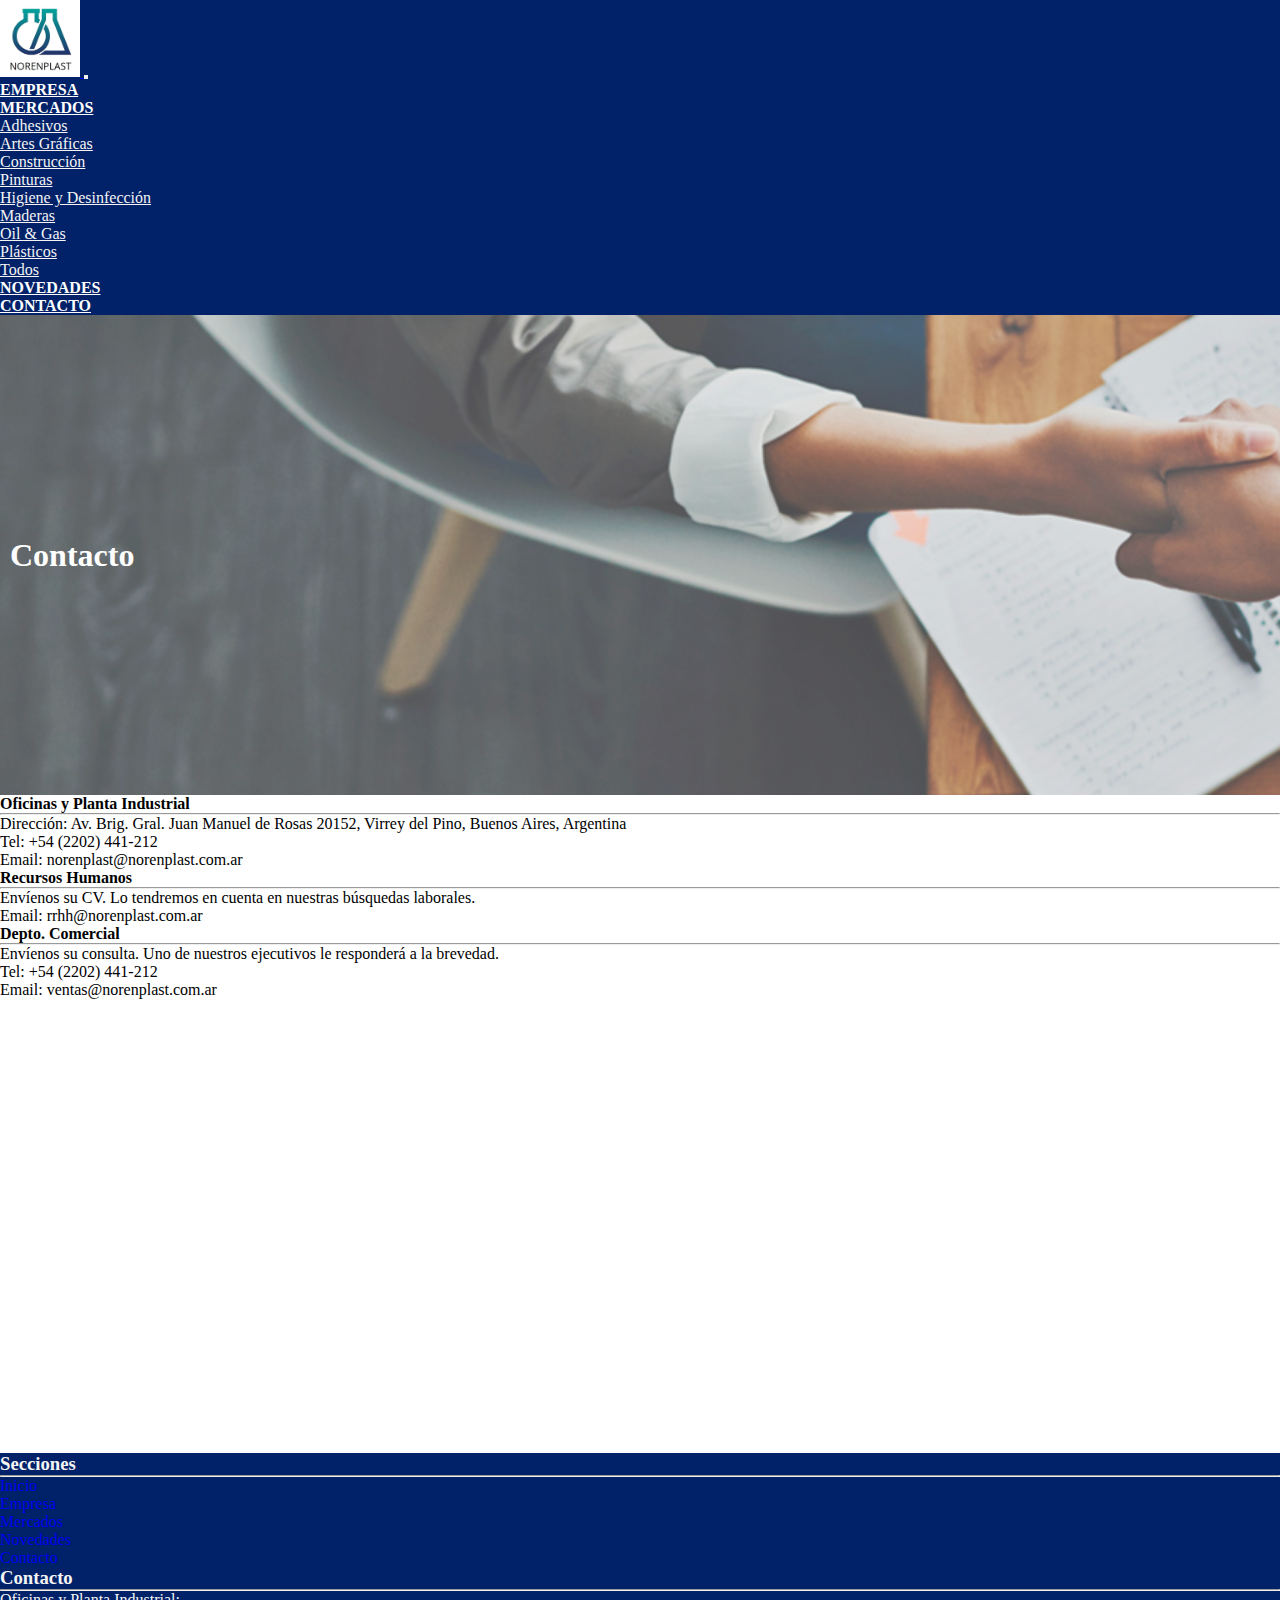
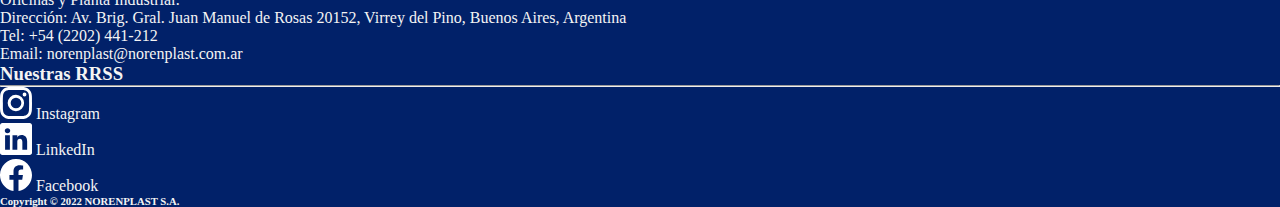
==== pages/contacto.html @ 791c7e7f "Tercer Pre-entrega: Se utilizó SASS para la hoja de estilos principal, que contiene el estilo de tod" ====
<!DOCTYPE html>
<html lang="es">
<head>
    <meta charset="UTF-8">
    <meta http-equiv="X-UA-Compatible" content="IE=edge">
    <meta name="viewport" content="width=device-width, initial-scale=1.0">
    <meta name="description" content="CONTACTO: Av. Brig. Gral. Juan Manuel de Rosas 20152, Virrey del Pino, Buenos Aires, Argentina">
    <meta name="keywords" content="contacto, dirección, teléfono, email">
    <link rel="apple-touch-icon" sizes="180x180" href="./assets/img/apple-touch-icon.png">
    <link rel="icon" type="image/png" sizes="32x32" href="./assets/img/favicon-32x32.png">
    <link rel="icon" type="image/png" sizes="16x16" href="./assets/img/favicon-16x16.png">
    <link href="https://cdn.jsdelivr.net/npm/bootstrap@5.2.2/dist/css/bootstrap.min.css" rel="stylesheet" integrity="sha384-Zenh87qX5JnK2Jl0vWa8Ck2rdkQ2Bzep5IDxbcnCeuOxjzrPF/et3URy9Bv1WTRi" crossorigin="anonymous">
    <link rel="stylesheet" href="../sass/main.css">
    <title>Norenplast - Contacto</title>
</head>
<body>
    <header>
        <nav class="navbar navbar-expand-lg pt-0 pb-2">
            <div class="container-fluid p-color">
                <a class="navbar-brand" href="../index.html">
                    <img src="../assets/img/logo.jpg" alt="logo" style="width: 80px" class="p-1">
                </a>
                <button class="navbar-toggler" type="button" data-bs-toggle="collapse" data-bs-target="#navbarNavDropdown" aria-controls="navbarNavDropdown" aria-expanded="false" aria-label="Toggle navigation">
                <span class="navbar-toggler-icon"></span>
                </button>
                <div class="collapse navbar-collapse" id="navbarNavDropdown">
                <ul class="navbar-nav">
                    <li class="nav-item">
                    <a class="nav-link" aria-current="page" href="./empresa.html">EMPRESA</a>
                    </li>
                    <li class="nav-item dropdown">
                    <a class="nav-link dropdown-toggle" href="#" role="button" data-bs-toggle="dropdown" aria-expanded="false">
                        MERCADOS
                    </a>
                    <ul class="dropdown-menu p-color">
                        <li><a class="dropdown-item p-color" href="./mercados.html">Adhesivos</a></li>
                        <li><a class="dropdown-item p-color" href="./mercados.html">Artes Gráficas</a></li>
                        <li><a class="dropdown-item p-color" href="./mercados.html">Construcción</a></li>
                        <li><a class="dropdown-item p-color" href="./mercados.html">Pinturas</a></li>
                        <li><a class="dropdown-item p-color" href="./mercados.html">Higiene y Desinfección</a></li>
                        <li><a class="dropdown-item p-color" href="./mercados.html">Maderas</a></li>
                        <li><a class="dropdown-item p-color" href="./mercados.html">Oil & Gas</a></li>
                        <li><a class="dropdown-item p-color" href="./mercados.html">Plásticos</a></li>
                        <li><a class="dropdown-item p-color" href="./mercados.html">Todos</a></li>
                    </ul>
                    </li>
                    <li class="nav-item">
                    <a class="nav-link" href="./novedades.html">NOVEDADES</a>
                    </li>
                    <li class="nav-item">
                    <a class="nav-link" href="./contacto.html">CONTACTO</a>
                    </li>
                </ul>
                </div>
            </div>
            </nav>
    </header>
    <main>
        <div class="container-fluid">
            <div class="row">
                <div class="parallax img-5 col-md-12" id="m">
                    <h1 class="display-3 title-parallax" id="m">Contacto</h1>
                </div>
            </div>
            </div>
        <div class="container">
            <div class="row">
                <div class="col-md-4 mt-2">
                    <h4>Oficinas y Planta Industrial</h4><hr>
                        <ul>
                            <li>Dirección: Av. Brig. Gral. Juan Manuel de Rosas 20152, Virrey del Pino, Buenos Aires, Argentina</li>
                            <li>Tel: +54 (2202) 441-212</li>
                            <li>Email: norenplast@norenplast.com.ar</li>
                        </ul> 
                </div>
                <div class="col-md-4 mt-2">
                    <h4>Recursos Humanos</h4><hr>
                    <ul>
                        <li>Envíenos su CV. Lo tendremos en cuenta en nuestras búsquedas laborales.</li>
                        <li>Email: rrhh@norenplast.com.ar</li>
                    </ul>
                </div>
                <div class="col-md-4 mt-2">
                    <h4>Depto. Comercial</h4><hr>
                    <ul>
                        <li>Envíenos su consulta. Uno de nuestros ejecutivos le responderá a la brevedad.</li>
                        <li>Tel: +54 (2202) 441-212</li>
                        <li>Email: ventas@norenplast.com.ar</li>
                    </ul>
                </div>
            </div>
        </div>
        <div class="container mt-2">
            <div class="row">
                <div class="col-md-12">
                    <iframe src="https://www.google.com/maps/embed?pb=!1m18!1m12!1m3!1d3275.686453004687!2d-58.639689984833495!3d-34.813829480405516!2m3!1f0!2f0!3f0!3m2!1i1024!2i768!4f13.1!3m3!1m2!1s0x95bcdb53b8b884f3%3A0x42405a82d82f8050!2sNoren%20Plast%20S.A.!5e0!3m2!1ses-419!2sar!4v1666370033081!5m2!1ses-419!2sar" width="100%" height="450" style="border:0;" allowfullscreen="" loading="lazy" referrerpolicy="no-referrer-when-downgrade"></iframe>
                </div>
            </div>
        </div>
    </main>
    <footer class="container-fluid">
        <div class="row p-color">
            <div class="col-md-4">
                <h3 class="pt-2">Secciones</h3><hr>
                <ul>
                    <li><a href="../index.html">Inicio</a></li>
                    <li><a href="./empresa.html">Empresa</a></li>
                    <li><a href="./mercados.html">Mercados</a></li>
                    <li><a href="./novedades.html">Novedades</a></li>
                    <li><a href="#">Contacto</a></li>
                </ul>
            </div>
            <div class="col-md-4">
                <h3 class="pt-2">Contacto</h3><hr>
                <ul>
                    <li>Oficinas y Planta Industrial:</li>
                    <li>Dirección: Av. Brig. Gral. Juan Manuel de Rosas 20152, Virrey del Pino, Buenos Aires, Argentina </li>
                    <li>Tel: +54 (2202) 441-212</li>
                    <li>Email: norenplast@norenplast.com.ar </li>
                </ul>
            </div>
            <div class="col-md-4">
                <h3 class="pt-2">Nuestras RRSS</h3><hr>
                <ul>
                    <li>
                        <a href="http://www.instagram.com" target="_blank"> 
                            <svg class="py-2" xmlns="http://www.w3.org/2000/svg" width="32" height="32" fill="white" class="bi bi-instagram" viewBox="0 0 16 16">
                                <path d="M8 0C5.829 0 5.556.01 4.703.048 3.85.088 3.269.222 2.76.42a3.917 3.917 0 0 0-1.417.923A3.927 3.927 0 0 0 .42 2.76C.222 3.268.087 3.85.048 4.7.01 5.555 0 5.827 0 8.001c0 2.172.01 2.444.048 3.297.04.852.174 1.433.372 1.942.205.526.478.972.923 1.417.444.445.89.719 1.416.923.51.198 1.09.333 1.942.372C5.555 15.99 5.827 16 8 16s2.444-.01 3.298-.048c.851-.04 1.434-.174 1.943-.372a3.916 3.916 0 0 0 1.416-.923c.445-.445.718-.891.923-1.417.197-.509.332-1.09.372-1.942C15.99 10.445 16 10.173 16 8s-.01-2.445-.048-3.299c-.04-.851-.175-1.433-.372-1.941a3.926 3.926 0 0 0-.923-1.417A3.911 3.911 0 0 0 13.24.42c-.51-.198-1.092-.333-1.943-.372C10.443.01 10.172 0 7.998 0h.003zm-.717 1.442h.718c2.136 0 2.389.007 3.232.046.78.035 1.204.166 1.486.275.373.145.64.319.92.599.28.28.453.546.598.92.11.281.24.705.275 1.485.039.843.047 1.096.047 3.231s-.008 2.389-.047 3.232c-.035.78-.166 1.203-.275 1.485a2.47 2.47 0 0 1-.599.919c-.28.28-.546.453-.92.598-.28.11-.704.24-1.485.276-.843.038-1.096.047-3.232.047s-2.39-.009-3.233-.047c-.78-.036-1.203-.166-1.485-.276a2.478 2.478 0 0 1-.92-.598 2.48 2.48 0 0 1-.6-.92c-.109-.281-.24-.705-.275-1.485-.038-.843-.046-1.096-.046-3.233 0-2.136.008-2.388.046-3.231.036-.78.166-1.204.276-1.486.145-.373.319-.64.599-.92.28-.28.546-.453.92-.598.282-.11.705-.24 1.485-.276.738-.034 1.024-.044 2.515-.045v.002zm4.988 1.328a.96.96 0 1 0 0 1.92.96.96 0 0 0 0-1.92zm-4.27 1.122a4.109 4.109 0 1 0 0 8.217 4.109 4.109 0 0 0 0-8.217zm0 1.441a2.667 2.667 0 1 1 0 5.334 2.667 2.667 0 0 1 0-5.334z"/>
                        </svg>
                    </a> Instagram
                    </li>
                    <li>
                        <a href="http://www.linkedin.com" target="_blank"> 
                            <svg class="py-2" xmlns="http://www.w3.org/2000/svg" width="32" height="32" fill="white" class="bi bi-linkedin" viewBox="0 0 16 16">
                                <path d="M0 1.146C0 .513.526 0 1.175 0h13.65C15.474 0 16 .513 16 1.146v13.708c0 .633-.526 1.146-1.175 1.146H1.175C.526 16 0 15.487 0 14.854V1.146zm4.943 12.248V6.169H2.542v7.225h2.401zm-1.2-8.212c.837 0 1.358-.554 1.358-1.248-.015-.709-.52-1.248-1.342-1.248-.822 0-1.359.54-1.359 1.248 0 .694.521 1.248 1.327 1.248h.016zm4.908 8.212V9.359c0-.216.016-.432.08-.586.173-.431.568-.878 1.232-.878.869 0 1.216.662 1.216 1.634v3.865h2.401V9.25c0-2.22-1.184-3.252-2.764-3.252-1.274 0-1.845.7-2.165 1.193v.025h-.016a5.54 5.54 0 0 1 .016-.025V6.169h-2.4c.03.678 0 7.225 0 7.225h2.4z"/>
                            </svg>
                        </a> LinkedIn
                    </li>
                    <li>
                        <a href="http://www.facebook.com" target="_blank">
                            <svg class="py-2" xmlns="http://www.w3.org/2000/svg" width="32" height="32" fill="white" class="bi bi-facebook" viewBox="0 0 16 16">
                                <path d="M16 8.049c0-4.446-3.582-8.05-8-8.05C3.58 0-.002 3.603-.002 8.05c0 4.017 2.926 7.347 6.75 7.951v-5.625h-2.03V8.05H6.75V6.275c0-2.017 1.195-3.131 3.022-3.131.876 0 1.791.157 1.791.157v1.98h-1.009c-.993 0-1.303.621-1.303 1.258v1.51h2.218l-.354 2.326H9.25V16c3.824-.604 6.75-3.934 6.75-7.951z"/>
                            </svg>
                        </a> Facebook
                    </li>
                </ul>
            </div>
            <h6 class="py-2 text-end"> Copyright © 2022 NORENPLAST S.A.</h6>
        </div>
    </footer>
<script src="https://cdn.jsdelivr.net/npm/bootstrap@5.2.2/dist/js/bootstrap.bundle.min.js" integrity="sha384-OERcA2EqjJCMA+/3y+gxIOqMEjwtxJY7qPCqsdltbNJuaOe923+mo//f6V8Qbsw3" crossorigin="anonymous"></script>    
</body>
</html>
---- sass/main.css ----
* {
  margin: 0;
  padding: 0;
  box-sizing: border-box;
}

.p-color, .card {
  background-color: #012169;
  color: #f4f4f4;
  border: #012169;
}

.nav-link {
  color: white;
  font-weight: bold;
}

.texto-resaltado {
  font-style: italic;
  font-size: large;
}

main div .col-md-7 {
  text-align: justify;
}

.card {
  color: white;
}

.card-h img:hover {
  opacity: 0.5;
}

.s-color {
  background-color: #f4f4f4;
  color: black;
}

.s-color-nov {
  background-color: white;
  color: #012169;
}

footer ul li {
  list-style-type: none;
  text-align: left;
}
footer ul li a {
  text-decoration: none;
}

div ul li {
  list-style-type: none;
}

.parallax {
  background-attachment: fixed;
  background-position: center;
  background-repeat: no-repeat;
  background-size: cover;
  height: 480px;
  position: relative;
  opacity: 0.7;
}

.img-2 {
  background-image: url(../assets/img/img-2.jpg);
}

.img-3 {
  background-image: url(../assets/img/img-3.jpg);
}

.img-4 {
  background-image: url(../assets/img/img-4.jpg);
}

.img-5 {
  background-image: url(../assets/img/img-5.jpg);
}

.title-parallax {
  color: white;
  line-height: 480px;
  padding: 0 0 0 10px;
}

@media screen and (max-width: 765px) {
  .dsp-none {
    display: none;
  }
}/*# sourceMappingURL=main.css.map */
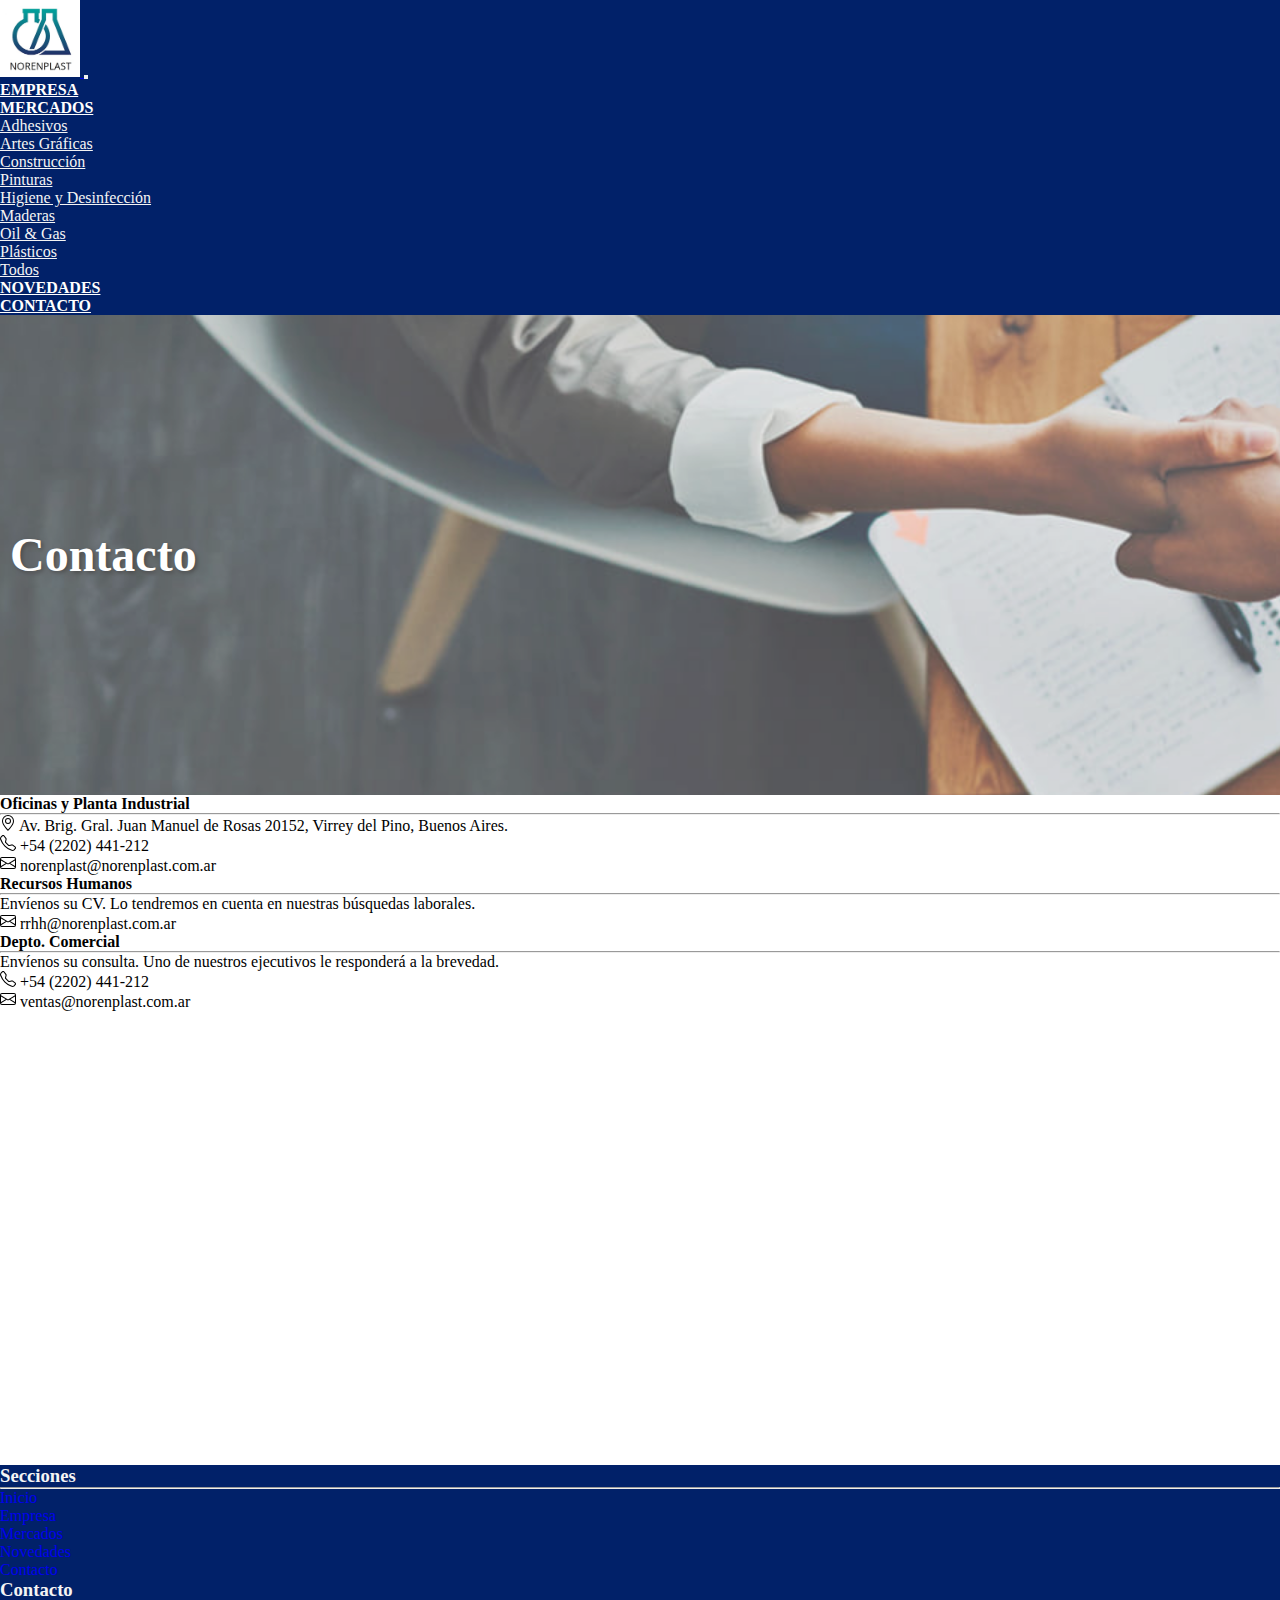
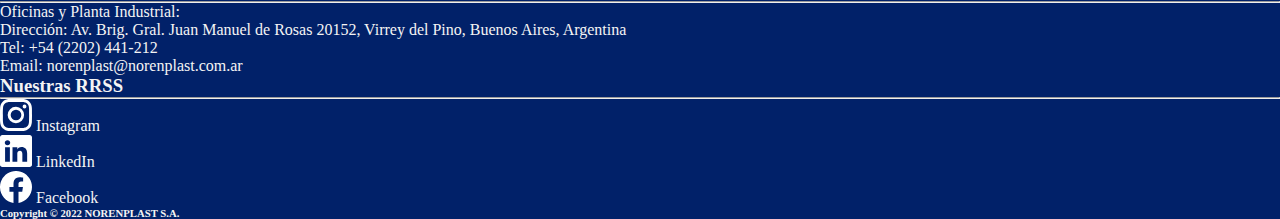
==== commit b04b5a90: "Se mejoró responsive para mobile y ipad + compresión de imagenes para optimización" ====
--- a/pages/contacto.html
+++ b/pages/contacto.html
@@ -59,33 +59,52 @@
         <div class="container-fluid">
             <div class="row">
                 <div class="parallax img-5 col-md-12" id="m">
-                    <h1 class="display-3 title-parallax" id="m">Contacto</h1>
+                    <h1 class="title-parallax" id="m">Contacto</h1>
                 </div>
             </div>
             </div>
         <div class="container">
             <div class="row">
-                <div class="col-md-4 mt-2">
+                <div class="col-lg-4 mt-2">
                     <h4>Oficinas y Planta Industrial</h4><hr>
                         <ul>
-                            <li>Dirección: Av. Brig. Gral. Juan Manuel de Rosas 20152, Virrey del Pino, Buenos Aires, Argentina</li>
-                            <li>Tel: +54 (2202) 441-212</li>
-                            <li>Email: norenplast@norenplast.com.ar</li>
+                            <li><svg xmlns="http://www.w3.org/2000/svg" width="16" height="16" fill="currentColor" class="bi bi-geo-alt" viewBox="0 0 16 16">
+                                <path d="M12.166 8.94c-.524 1.062-1.234 2.12-1.96 3.07A31.493 31.493 0 0 1 8 14.58a31.481 31.481 0 0 1-2.206-2.57c-.726-.95-1.436-2.008-1.96-3.07C3.304 7.867 3 6.862 3 6a5 5 0 0 1 10 0c0 .862-.305 1.867-.834 2.94zM8 16s6-5.686 6-10A6 6 0 0 0 2 6c0 4.314 6 10 6 10z"/>
+                                <path d="M8 8a2 2 0 1 1 0-4 2 2 0 0 1 0 4zm0 1a3 3 0 1 0 0-6 3 3 0 0 0 0 6z"/>
+                            </svg> Av. Brig. Gral. Juan Manuel de Rosas 20152, Virrey del Pino, Buenos Aires.
+                            </li>
+                            <li><svg xmlns="http://www.w3.org/2000/svg" width="16" height="16" fill="currentColor" class="bi bi-telephone" viewBox="0 0 16 16">
+                                <path d="M3.654 1.328a.678.678 0 0 0-1.015-.063L1.605 2.3c-.483.484-.661 1.169-.45 1.77a17.568 17.568 0 0 0 4.168 6.608 17.569 17.569 0 0 0 6.608 4.168c.601.211 1.286.033 1.77-.45l1.034-1.034a.678.678 0 0 0-.063-1.015l-2.307-1.794a.678.678 0 0 0-.58-.122l-2.19.547a1.745 1.745 0 0 1-1.657-.459L5.482 8.062a1.745 1.745 0 0 1-.46-1.657l.548-2.19a.678.678 0 0 0-.122-.58L3.654 1.328zM1.884.511a1.745 1.745 0 0 1 2.612.163L6.29 2.98c.329.423.445.974.315 1.494l-.547 2.19a.678.678 0 0 0 .178.643l2.457 2.457a.678.678 0 0 0 .644.178l2.189-.547a1.745 1.745 0 0 1 1.494.315l2.306 1.794c.829.645.905 1.87.163 2.611l-1.034 1.034c-.74.74-1.846 1.065-2.877.702a18.634 18.634 0 0 1-7.01-4.42 18.634 18.634 0 0 1-4.42-7.009c-.362-1.03-.037-2.137.703-2.877L1.885.511z"/>
+                            </svg> +54 (2202) 441-212
+                            </li>
+                            <li><svg xmlns="http://www.w3.org/2000/svg" width="16" height="16" fill="currentColor" class="bi bi-envelope" viewBox="0 0 16 16">
+                                <path d="M0 4a2 2 0 0 1 2-2h12a2 2 0 0 1 2 2v8a2 2 0 0 1-2 2H2a2 2 0 0 1-2-2V4Zm2-1a1 1 0 0 0-1 1v.217l7 4.2 7-4.2V4a1 1 0 0 0-1-1H2Zm13 2.383-4.708 2.825L15 11.105V5.383Zm-.034 6.876-5.64-3.471L8 9.583l-1.326-.795-5.64 3.47A1 1 0 0 0 2 13h12a1 1 0 0 0 .966-.741ZM1 11.105l4.708-2.897L1 5.383v5.722Z"/>
+                            </svg> norenplast@norenplast.com.ar
+                            </li>
                         </ul> 
                 </div>
-                <div class="col-md-4 mt-2">
+                <div class="col-lg-4 mt-2">
                     <h4>Recursos Humanos</h4><hr>
                     <ul>
                         <li>Envíenos su CV. Lo tendremos en cuenta en nuestras búsquedas laborales.</li>
-                        <li>Email: rrhh@norenplast.com.ar</li>
+                        <li><svg xmlns="http://www.w3.org/2000/svg" width="16" height="16" fill="currentColor" class="bi bi-envelope" viewBox="0 0 16 16">
+                            <path d="M0 4a2 2 0 0 1 2-2h12a2 2 0 0 1 2 2v8a2 2 0 0 1-2 2H2a2 2 0 0 1-2-2V4Zm2-1a1 1 0 0 0-1 1v.217l7 4.2 7-4.2V4a1 1 0 0 0-1-1H2Zm13 2.383-4.708 2.825L15 11.105V5.383Zm-.034 6.876-5.64-3.471L8 9.583l-1.326-.795-5.64 3.47A1 1 0 0 0 2 13h12a1 1 0 0 0 .966-.741ZM1 11.105l4.708-2.897L1 5.383v5.722Z"/>
+                        </svg> rrhh@norenplast.com.ar
+                        </li>
                     </ul>
                 </div>
-                <div class="col-md-4 mt-2">
+                <div class="col-lg-4 mt-2">
                     <h4>Depto. Comercial</h4><hr>
                     <ul>
                         <li>Envíenos su consulta. Uno de nuestros ejecutivos le responderá a la brevedad.</li>
-                        <li>Tel: +54 (2202) 441-212</li>
-                        <li>Email: ventas@norenplast.com.ar</li>
+                        <li><svg xmlns="http://www.w3.org/2000/svg" width="16" height="16" fill="currentColor" class="bi bi-telephone" viewBox="0 0 16 16">
+                            <path d="M3.654 1.328a.678.678 0 0 0-1.015-.063L1.605 2.3c-.483.484-.661 1.169-.45 1.77a17.568 17.568 0 0 0 4.168 6.608 17.569 17.569 0 0 0 6.608 4.168c.601.211 1.286.033 1.77-.45l1.034-1.034a.678.678 0 0 0-.063-1.015l-2.307-1.794a.678.678 0 0 0-.58-.122l-2.19.547a1.745 1.745 0 0 1-1.657-.459L5.482 8.062a1.745 1.745 0 0 1-.46-1.657l.548-2.19a.678.678 0 0 0-.122-.58L3.654 1.328zM1.884.511a1.745 1.745 0 0 1 2.612.163L6.29 2.98c.329.423.445.974.315 1.494l-.547 2.19a.678.678 0 0 0 .178.643l2.457 2.457a.678.678 0 0 0 .644.178l2.189-.547a1.745 1.745 0 0 1 1.494.315l2.306 1.794c.829.645.905 1.87.163 2.611l-1.034 1.034c-.74.74-1.846 1.065-2.877.702a18.634 18.634 0 0 1-7.01-4.42 18.634 18.634 0 0 1-4.42-7.009c-.362-1.03-.037-2.137.703-2.877L1.885.511z"/>
+                        </svg> +54 (2202) 441-212
+                        </li>
+                        <li><svg xmlns="http://www.w3.org/2000/svg" width="16" height="16" fill="currentColor" class="bi bi-envelope" viewBox="0 0 16 16">
+                            <path d="M0 4a2 2 0 0 1 2-2h12a2 2 0 0 1 2 2v8a2 2 0 0 1-2 2H2a2 2 0 0 1-2-2V4Zm2-1a1 1 0 0 0-1 1v.217l7 4.2 7-4.2V4a1 1 0 0 0-1-1H2Zm13 2.383-4.708 2.825L15 11.105V5.383Zm-.034 6.876-5.64-3.471L8 9.583l-1.326-.795-5.64 3.47A1 1 0 0 0 2 13h12a1 1 0 0 0 .966-.741ZM1 11.105l4.708-2.897L1 5.383v5.722Z"/>
+                        </svg> ventas@norenplast.com.ar
+                        </li>
                     </ul>
                 </div>
             </div>
--- a/sass/main.css
+++ b/sass/main.css
@@ -82,12 +82,30 @@
 
 .title-parallax {
   color: white;
+  font-size: 3rem;
+  font-weight: bold;
+  text-shadow: 2px 2px 4px black;
   line-height: 480px;
   padding: 0 0 0 10px;
 }
 
-@media screen and (max-width: 765px) {
+@media screen and (max-width: 768px) {
   .dsp-none {
     display: none;
   }
+  .slide img {
+    height: 60vh;
+  }
+}
+@media screen and (max-width: 576px) {
+  .display-3 {
+    font-size: x-large;
+    text-shadow: 2px 2px 4px black;
+    font-weight: normal;
+  }
+  .display-6 {
+    font-size: large;
+    font-weight: normal;
+    text-shadow: 1px 1px 2px black;
+  }
 }/*# sourceMappingURL=main.css.map */